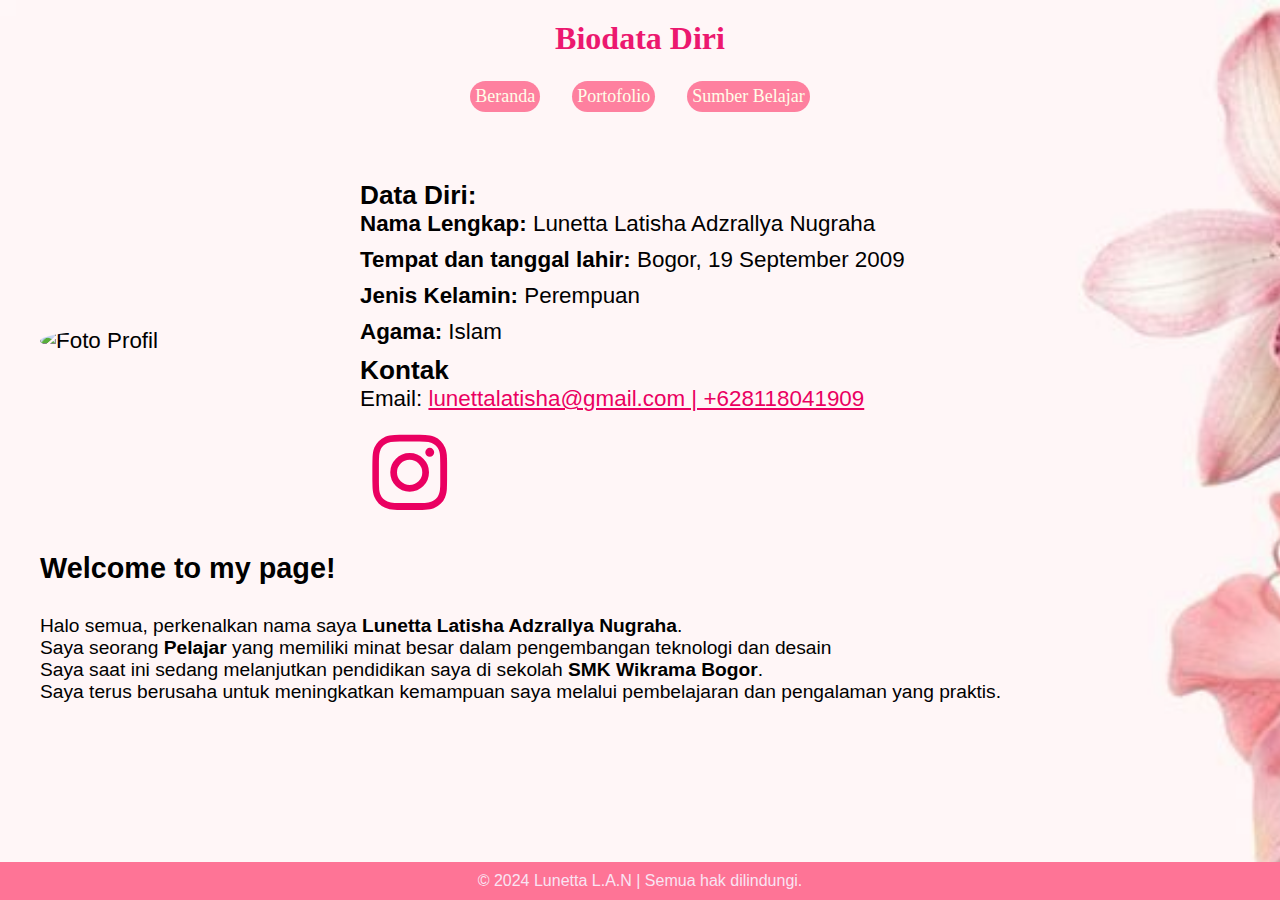
==== index.html @ 8be6c99c "Add files via upload" ====
<!DOCTYPE html>
<html lang="id">
<head>
    <meta charset="UTF-8">
    <meta name="viewport" content="width=device-width, initial-scale=1.0">
    <meta name="description" content="Website pribadi tentang profil saya, keahlian, dan informasi kontak.">
    <title>Lunetta's Personal Web</title>
    <link rel="stylesheet" href="style.css">
    <link href='https://unpkg.com/boxicons@2.1.4/css/boxicons.min.css' rel='stylesheet'>
</head>
<body>
    <header>
        <h1>Biodata Diri</h1>
        <nav>
            <ul>
                <li><a href="index.html">Beranda</a></li>
                <li><a href="portofolio.html">Portofolio</a></li>
                <li><a href="resources.html">Sumber Belajar</a></li>
            </ul>
        </nav>
    </header>

    <main>
        <section id="profile">
            <img src="file:///Users/lunettalatisha/Downloads/_.jpeg" alt="Foto Profil" width="40%" height="40%">
            <div>
            <h3>Data Diri:</h3>
                <ul>
                    <li><b>Nama Lengkap:</b> Lunetta Latisha Adzrallya Nugraha</li>
                    <li><b>Tempat dan tanggal lahir:</b> Bogor, 19 September 2009</li>
                    <li><b>Jenis Kelamin:</b> Perempuan</li>
                    <li><b>Agama:</b> Islam</li>
                </ul>
            <h3>Kontak</h3>
            <p>Email: <a href="mailto: lunettalatisha@gmail.com">lunettalatisha@gmail.com | +628118041909</a></p>
            <div class="logo-hub">
                <a href="https://www.instagram.com/lunetalatisha/?utm_source=ig_web_button_share_sheet">
                <i class='bx bxl-instagram' "></i>
            </a>
            </div>
        </div>
        </section>

        <section id="keahlian">
    
            <h2>Welcome to my page!</h2>
            <p>Halo semua, perkenalkan nama saya <strong>Lunetta Latisha Adzrallya Nugraha</strong>. <br>
               Saya seorang <strong>Pelajar</strong> yang memiliki minat besar dalam pengembangan teknologi dan desain <br>
               Saya saat ini sedang melanjutkan pendidikan saya di sekolah <strong>SMK Wikrama Bogor</strong>. <br>
               Saya terus berusaha untuk meningkatkan kemampuan saya melalui pembelajaran dan pengalaman yang praktis.</p>  <br>
        </section>
    </main>

    <footer>
        <p>&copy; 2024 Lunetta L.A.N | Semua hak dilindungi.</p>
    </footer>
</body>
</html>
---- style.css ----
* {
    margin: 0;
    padding: 0;
    box-sizing: border-box;
    
}

/* font header */
@import url('https://fonts.googleapis.com/css2?family=Dancing+Script:wght@400..700&family=Playfair+Display:ital,wght@0,400..900;1,400..900&display=swap');
/* font body */
@import url('https://fonts.googleapis.com/css2?family=Dancing+Script:wght@400..700&display=swap');

body {
    font-family: Arial, sans-serif;
    font-optical-sizing: larger;
    font-style: normal;
    margin: 0;
    height: 100vh;
    background-image: url(_\ \(3\).jpeg);
    background-size: cover;
}



/* Header */
header {

    color: #ea0061;
    padding: 20px;
    text-align: center;
  
    font-family: "Dancing Script", cursive;
    font-optical-sizing: auto;
    font-style: normal;
}

header nav ul {
    list-style-type: none;
    margin-top: 16px;
}


/* Main content */
main {
    padding: 40px;
    margin-right: 10%;
}

.pertama {
    background-color: rgb(255, 230, 103);
    border-radius: 15px;
    padding: 30px;
    margin-bottom: 20px;
    width: 880px;
}

li{
    list-style-type: none;
}

h2 {
    margin-bottom: 30px;
    margin-top: 30px;
}

/* Profil */
#profile img {
    width: 250px;
    border-radius: 50%;
    margin-bottom: 20px;
    justify-content: center;
}

#profile {
    display: flex;
    gap: 70px;
    font-size: 140%;
    align-items: center;
}

#keahlian {
    font-size: 120%;
    margin-top: 25px;
}

/* Footer */
footer {
    background-color:#fe7496;
    color: #f9e4f3;
    text-align: center;
    padding: 10px;
    position: fixed;
    bottom: 0;
    width: 100%;
}

/* Links */
a {
    color: #ea0061;
}

a:hover {
    text-decoration: underline;
}

/* List style untuk portofolio dan sumber belajar */
ul {
    list-style-type: none;
}

ul li {
    margin-bottom: 10px;
}

.image-container {
    text-align: center; /* memusatkan gambar secara horizontal  */
    padding: 20px; /* space around di antara gambar */
}

.styled-image {
    width: 40%;
    height: 40%; 
    border-radius: 8px;
    box-shadow: 0 4px 8px rgba(0, 0, 0, 0.2);
    transition: transform 0.3s ease; 
    margin-top: 4rem;
}

.styled-image:hover {
    transform: scale(1.05); /* zoom effect */
}

nav a {
    text-decoration: none;
    color: #FFFFE8;
    padding: 5px;
    border-radius: 20px;
    background-color: #fe7496;
    font-size: 18px;
    font-weight: 400;
    transition: color 0.3s ease, transform 0.3s ease;
}

nav a:hover {
    text-decoration: none;
    background-color: #fe7496;
    padding: 5px;
    border-radius: 20px;
    font-size: 18px;
    font-weight: 600;
    transform: translateY(-5px);
}

.ho {
    border-bottom-left-radius: 10px;
    border-bottom-right-radius: 10px;

    position: sticky;
    top: 0px;
    left: 30px;
    opacity: 0.9;
}


header {
    position: sticky;
    top: 0;
    position:-webkit-sticky;
    opacity: 0.9;
}

nav ul {
    display: flex;
    justify-content: center;
    padding-inline: 4rem;
    gap: 1rem;
}

nav li {
    padding: 8px;
    list-style-type: none;

    margin-bottom: 0%;
}

nav ul li {
    display: flex;
}

.logo-hub i{
    font-size: 100px;
    margin-top: 10px;

}
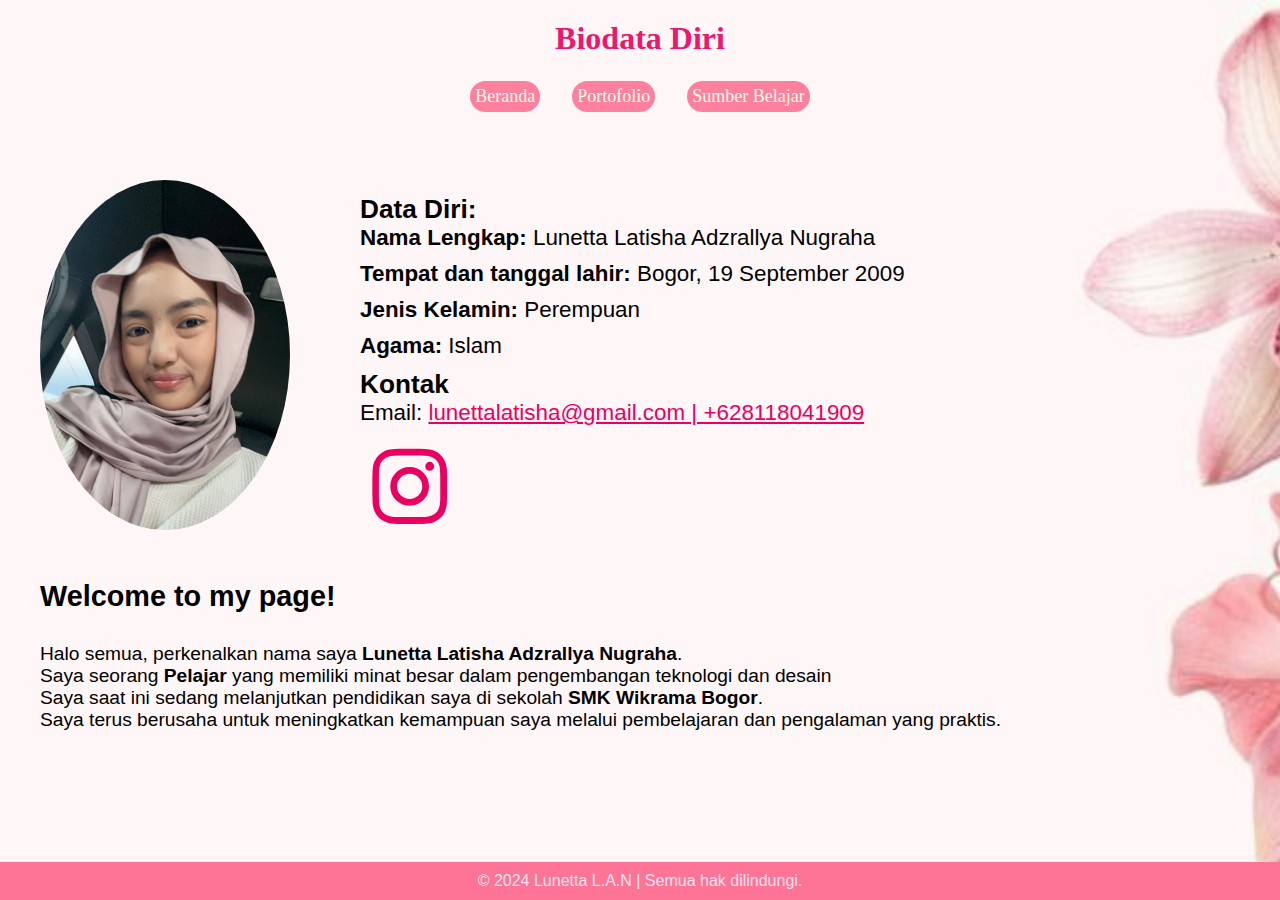
==== commit dc5b191d: "Add files via upload" ====
--- a/index.html
+++ b/index.html
@@ -22,7 +22,7 @@
 
     <main>
         <section id="profile">
-            <img src="file:///Users/lunettalatisha/Downloads/_.jpeg" alt="Foto Profil" width="40%" height="40%">
+            <img src="me.jpeg" alt="Foto Profil" width="30%" height="33%">
             <div>
             <h3>Data Diri:</h3>
                 <ul>
--- a/style.css
+++ b/style.css
@@ -67,6 +67,7 @@
 #profile img {
     width: 250px;
     border-radius: 50%;
+    height: 350px;
     margin-bottom: 20px;
     justify-content: center;
 }
